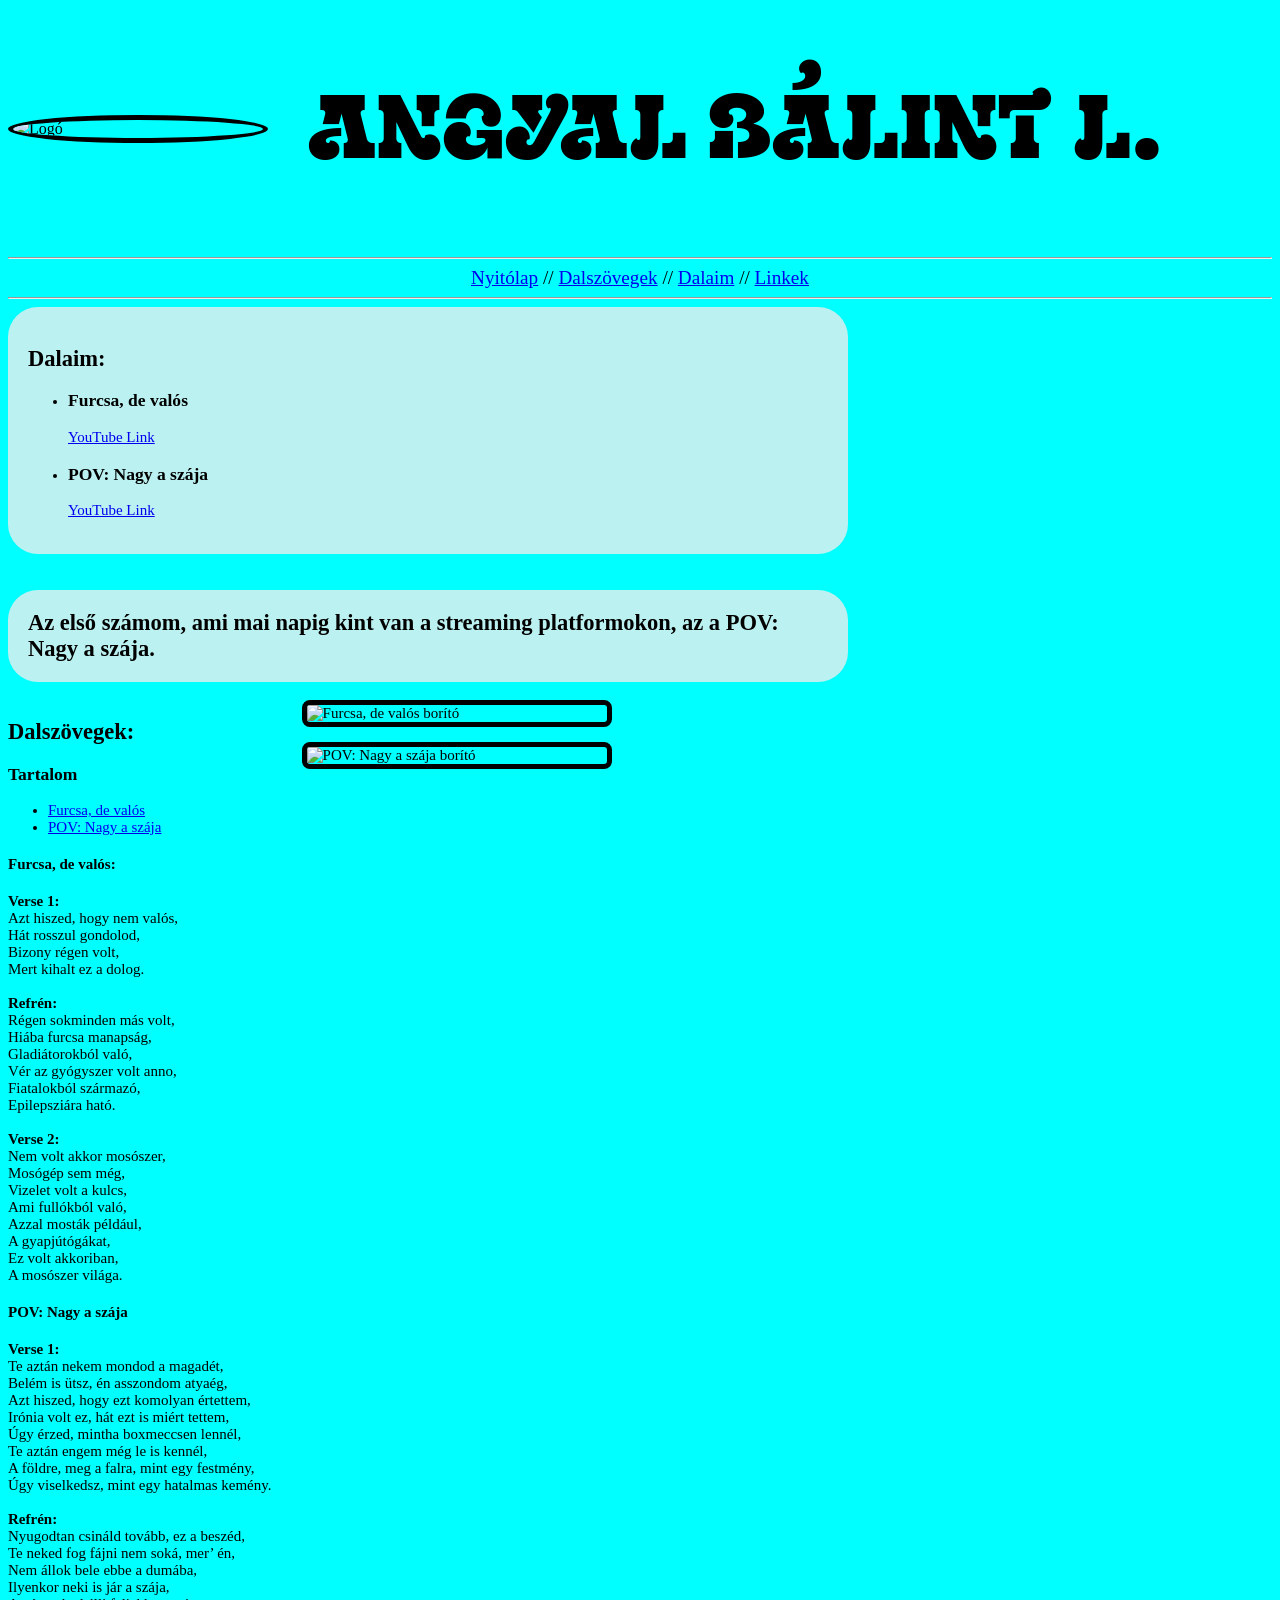
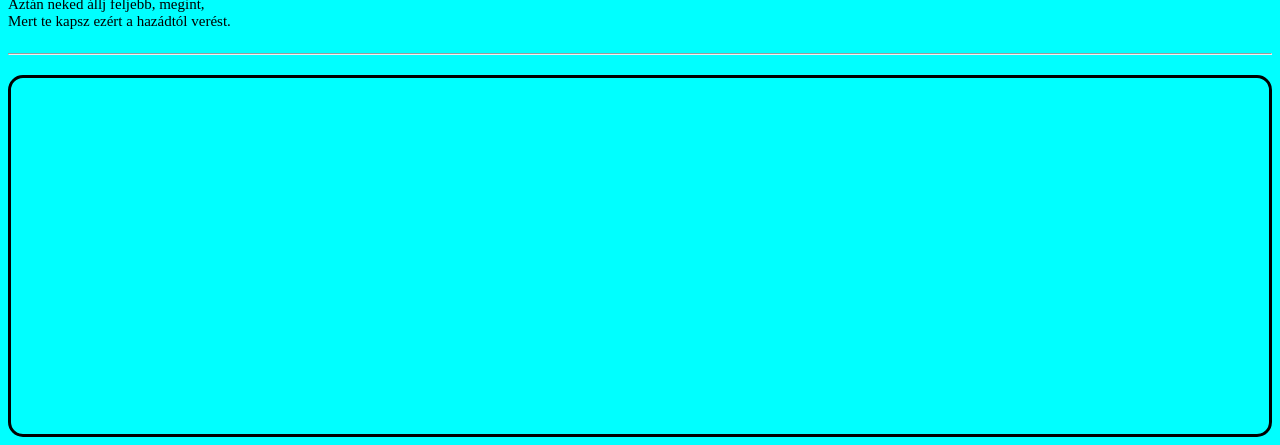
==== Dalaim.html @ 00621b62 "Add files via upload" ====
<!DOCTYPE html>
<html lang="en">
<head>
    <meta charset="UTF-8">
    <meta name="viewport" content="width=device-width, initial-scale=1.0">
    <title>Dalaim</title>
    <link rel="stylesheet" href="dalaim-style.css">
    <link rel="preconnect" href="https://fonts.googleapis.com">
<link rel="preconnect" href="https://fonts.gstatic.com" crossorigin>
<link href="https://fonts.googleapis.com/css2?family=Exile&display=swap" rel="stylesheet">
</head>
<body>
    <header class="fejlec">
    <img src="kep/logo.png" alt="Logó" width="250" id="logokeret">
     <h1>Angyal Bálint L.</h1> 
    </header>
     <hr>
     <header class="navszoveg">
    <nav id="navkozepre">
        <a href="index.html" target="_self">Nyitólap</a> //
        <a href="#dalszovegekszoveg" target="_self">Dalszövegek</a> //
        <a href="Dalaim.html" target="_self">Dalaim</a> //
        <a href="https://www.youtube.com/redirect?event=channel_header&redir_token=QUlxb01IWk90QzV4d3k5TmQyamFjZ1VDR1VTS3xBQnJ0NjltT2tPc2t3dElWamc2eFBabkRBYXdHUnJCeFhxcW5tV2FGZHp6bmxEY0VfdjRlRnV0WlpWdmRuZXZZSGU0dW9na1dZeFBJWF85amRZdGVJME8yeDZ6MWE0aEVxeUVM&q=https%3A%2F%2Flinktr.ee%2Fangyalbalintlaszlo" target="_blank">Linkek</a>
    </nav>
     </header>
     <hr>
     <header class="dalaimszoveg">
        <div class="csakadalaim">
     <h2> 
        Dalaim:
     </h2>
     <ul>
        <li>
            <h3>
                Furcsa, de valós
            </h3>
            <p>
                <a href="https://youtu.be/Ql0NPVnwLD8?si=rtys159l82I84L9K" target="_blank">YouTube Link</a>
            </p>
        </li>
     </ul>
      <ul>
        <li>
            <h3>
                POV: Nagy a szája
            </h3>
                <p>
<a href="https://youtu.be/bEWSBnIKj0M?si=ESGUPLj_95Lnnr6R" target="_blank">YouTube Link</a>
            </p>
        </li>
     </ul>
     </div>
     <br>
     
     <h2 id="alsoinfo">
        Az első számom, ami mai napig kint van a streaming platformokon, az a POV: Nagy a szája. 
     </h2>
     
     <div class="dalszovegresz">
    <div class="dalszovegszoveg">
     <h2 id="dalszovegekszoveg">
        Dalszövegek:
     </h2>
     <h3>
        Tartalom
     </h3>
     <ul>
        <li>
     <a href="#furcsadevaloslyricscim" target="_self">Furcsa, de valós</a>
     </li>
     <li>
     <a href="#povnagyaszajalyricscim" target="_self">POV: Nagy a szája</a>
     </li>
     </ul>
     <h4 id="furcsadevaloslyricscim">
        Furcsa, de valós:
     </h4>
     <p>
       <strong>Verse 1:</strong>
       <br>
    
Azt hiszed, hogy nem valós,
<br>
Hát rosszul gondolod,
<br>
Bizony régen volt,
<br>
Mert kihalt ez a dolog.
<br>
<br>
<strong>Refrén:</strong>
<br>
Régen sokminden más volt,
<br>
Hiába furcsa manapság,
<br>
Gladiátorokból való,
<br>
Vér az gyógyszer volt anno,
<br>
Fiatalokból származó,
<br>
Epilepsziára ható.
<br>
<br>
<strong>Verse 2:</strong>
<br>
Nem volt akkor mosószer,
<br>
Mosógép sem még,
<br>
Vizelet volt a kulcs,
<br>
Ami fullókból való,
<br>
Azzal mosták például,
<br>
A gyapjútógákat,
<br>
Ez volt akkoriban,
<br>
A mosószer világa.
<br>
     </p>
     <h4 id="povnagyaszajalyricscim">
        POV: Nagy a szája
     </h4>
     <p>
        <strong>Verse 1:</strong>
        <br>
Te aztán nekem mondod a magadét,
<br>
Belém is ütsz, én asszondom atyaég,
<br>
Azt hiszed, hogy ezt komolyan értettem,
<br>
Irónia volt ez, hát ezt is miért tettem,
<br>
Úgy érzed, mintha boxmeccsen lennél, 
<br>
Te aztán engem még le is kennél, 
<br>
A földre, meg a falra, mint egy festmény,
<br>
Úgy viselkedsz, mint egy hatalmas kemény.
<br>
<br>
<strong>Refrén:</strong>
<br>
Nyugodtan csináld tovább, ez a beszéd,
<br>
Te neked fog fájni nem soká, mer’ én,
<br>
Nem állok bele ebbe a dumába,
<br>
Ilyenkor neki is jár a szája,
<br>
Aztán neked állj feljebb, megint,
<br>
Mert te kapsz ezért a hazádtól verést.
<br>
     </p>
     </div>
     <div class="dalszovegkepbox">
     <img src="kep/furcsadevalosborito.jpg" alt="Furcsa, de valós borító">
     <img src="kep/povnagyaszajaborito.jpg" alt="POV: Nagy a szája borító">
     </div>
      </div>
     </header>
     <hr>
     <div class="spotifydoboz"> 
        <iframe data-testid="embed-iframe" style="border-radius:12px" src="https://open.spotify.com/embed/artist/1GzKJjVkf3aY5k7IMEjdPO?utm_source=generator&si=db58abc6c56840da" width="100%" height="352" frameBorder="0" allowfullscreen="" allow="autoplay; clipboard-write; encrypted-media; fullscreen; picture-in-picture" loading="lazy"></iframe>
    </div>
</body>
</html>
---- dalaim-style.css ----
body {
    background-color: aqua;
}
#navkozepre {
    text-align: center;
}
.fejlec {
    display:flex;
    align-items: center;
    gap: 40px;
}
.fejlec h1 {
    font-size: 5.6rem;
    font-family: "Exile", system-ui;
  font-weight: 400;
  font-style: normal;
}
.navszoveg {
    font-size: larger;
}
#logokeret {
    border: 5px solid #000000;
    border-radius: 50%;
}
    .dalaimszoveg {
        font-size: 15px;
    }
.csakadalaim {
    background-color: rgb(187, 241, 241);
    padding: 20px;
    max-width: 800px;
    border-radius: 30px;
}
#alsoinfo {
background-color: rgb(187, 241, 241);
 max-width: 800px;
    border-radius: 30px;
     padding: 20px;
}
.dalszoveg {
    background-color: rgb(187, 241, 241);
    max-width: 300px;
    border-radius: 30px;
    padding: 20px;
}
.dalszovegresz {
    display: flex;
    gap: 30px;              
    align-items: flex-start; 
}

.dalszovegkepbox {
    display: flex;
    flex-direction: column; 
    gap: 15px;              
}

.dalszovegkepbox img {
    width: 300px;
    height: auto;
    border: 5px solid #000000;
    border-radius: 8px;
}
.spotifydoboz {
    max-width: 1500px; 
    margin-top: 20px;
    border: 3px solid #000000; 
    border-radius: 15px;      
    overflow: hidden;         
}
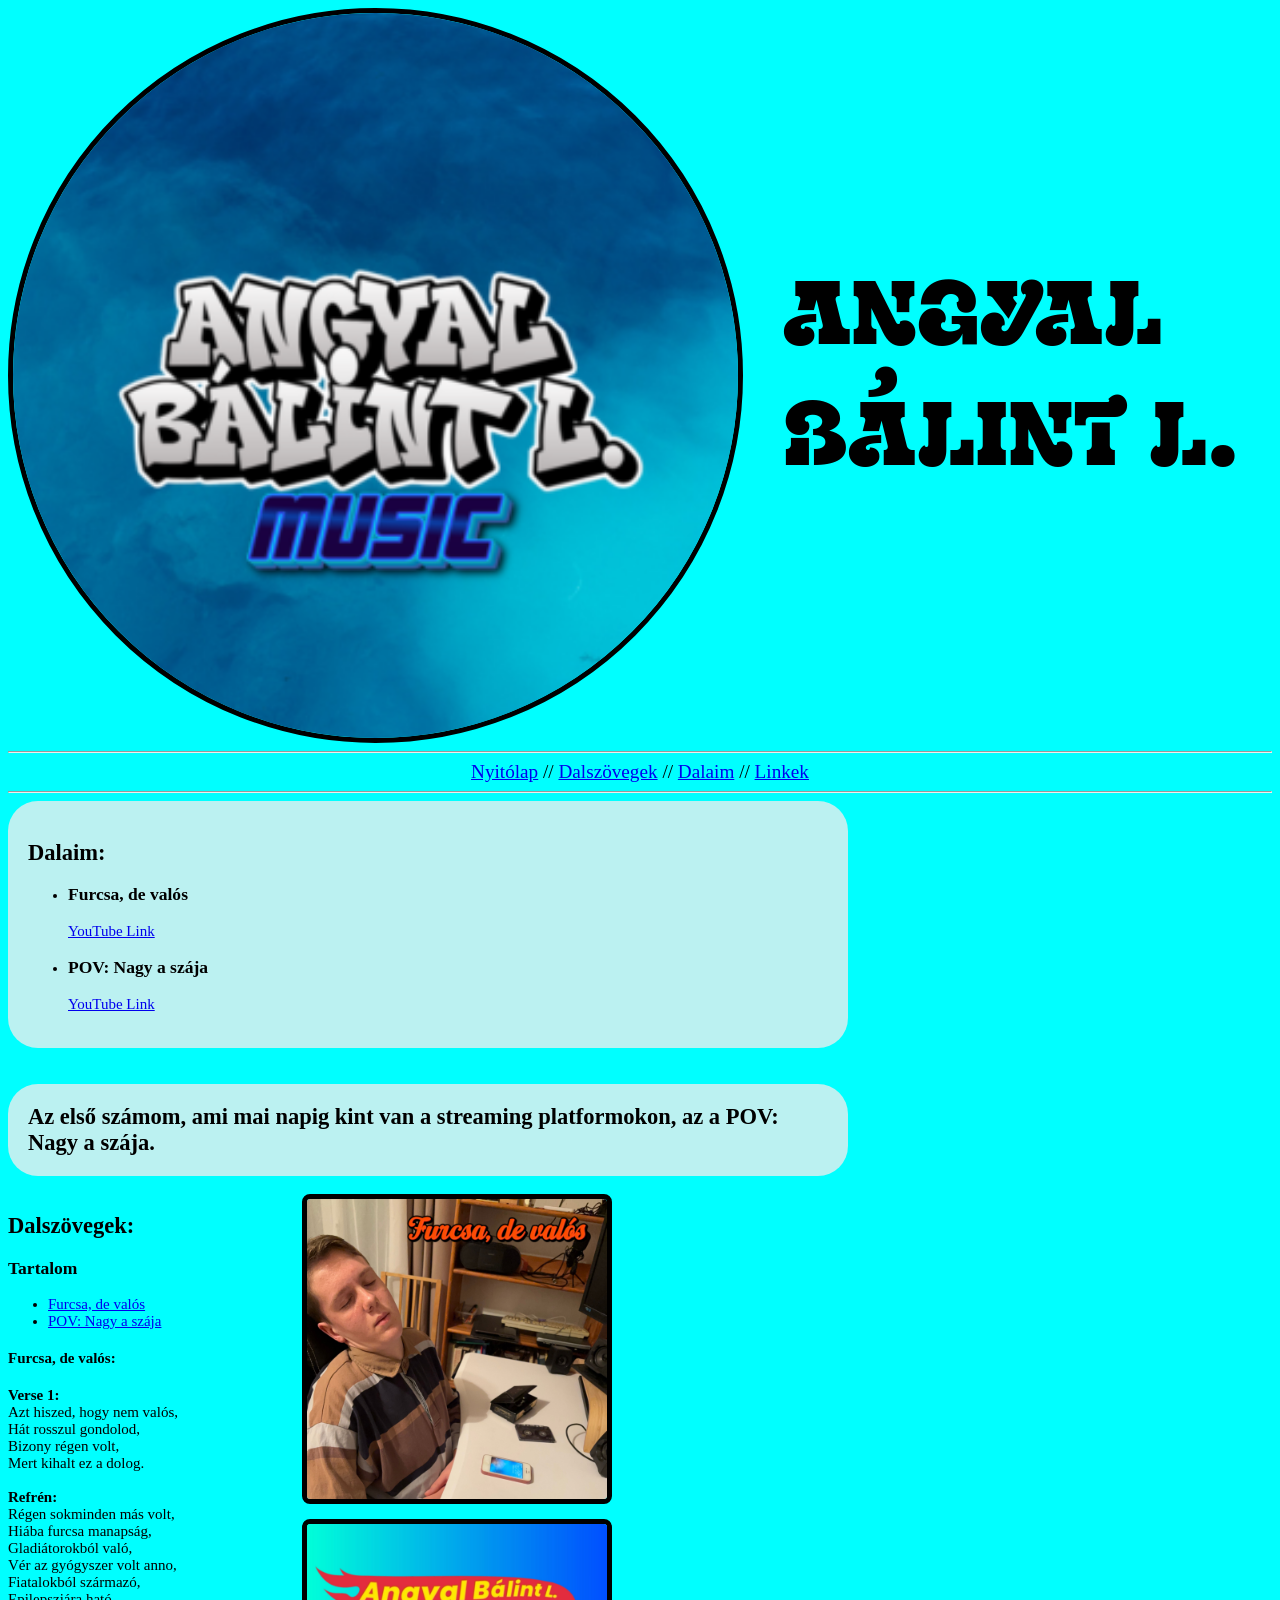
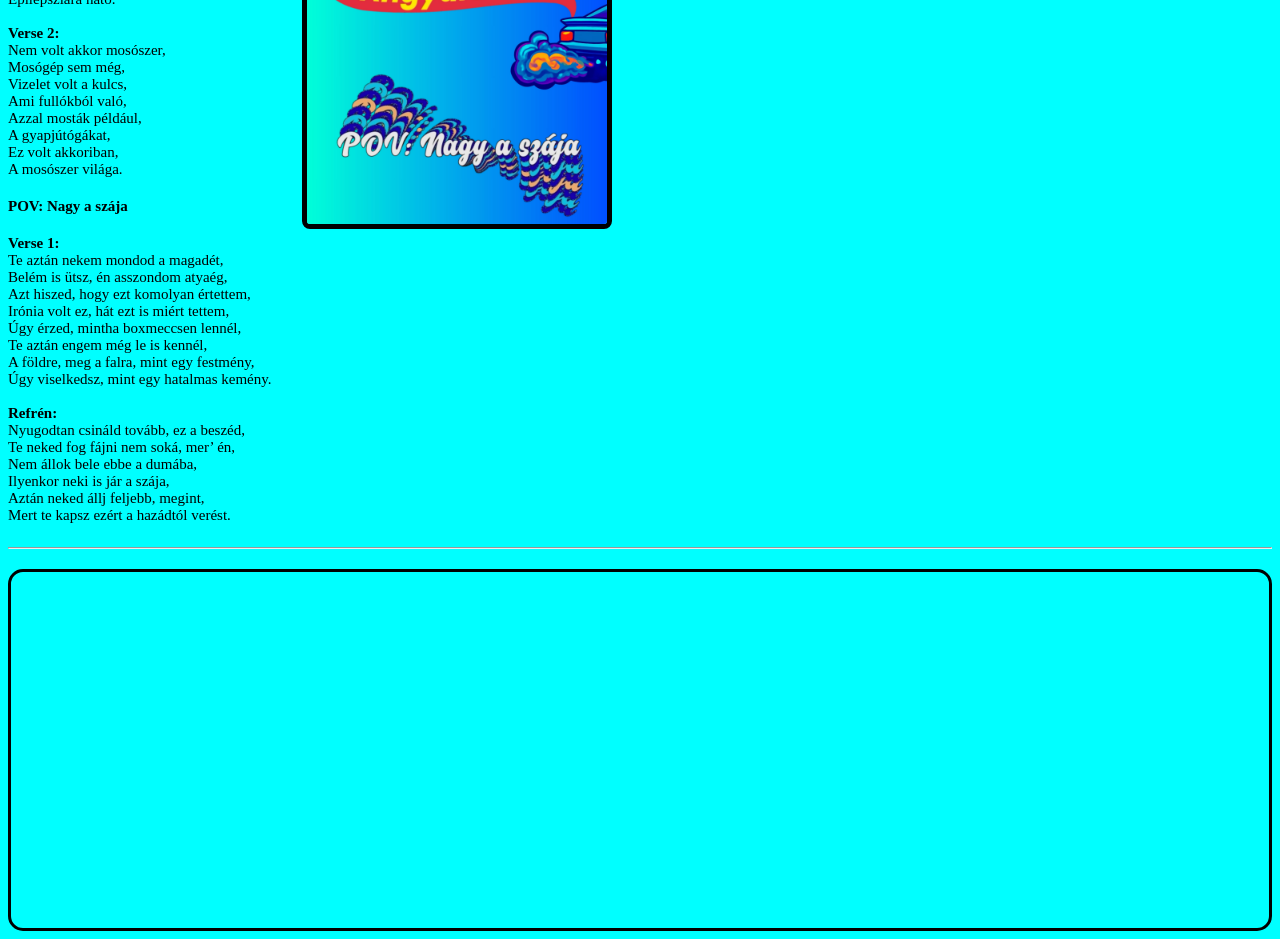
==== commit 04c5078b: "Add files via upload" ====
--- a/Dalaim.html
+++ b/Dalaim.html
@@ -11,7 +11,7 @@
 </head>
 <body>
     <header class="fejlec">
-    <img src="kep/logo.png" alt="Logó" width="250" id="logokeret">
+    <img src="kep/logo.png" alt="Logó" width="100%" id="logokeret">
      <h1>Angyal Bálint L.</h1> 
     </header>
      <hr>
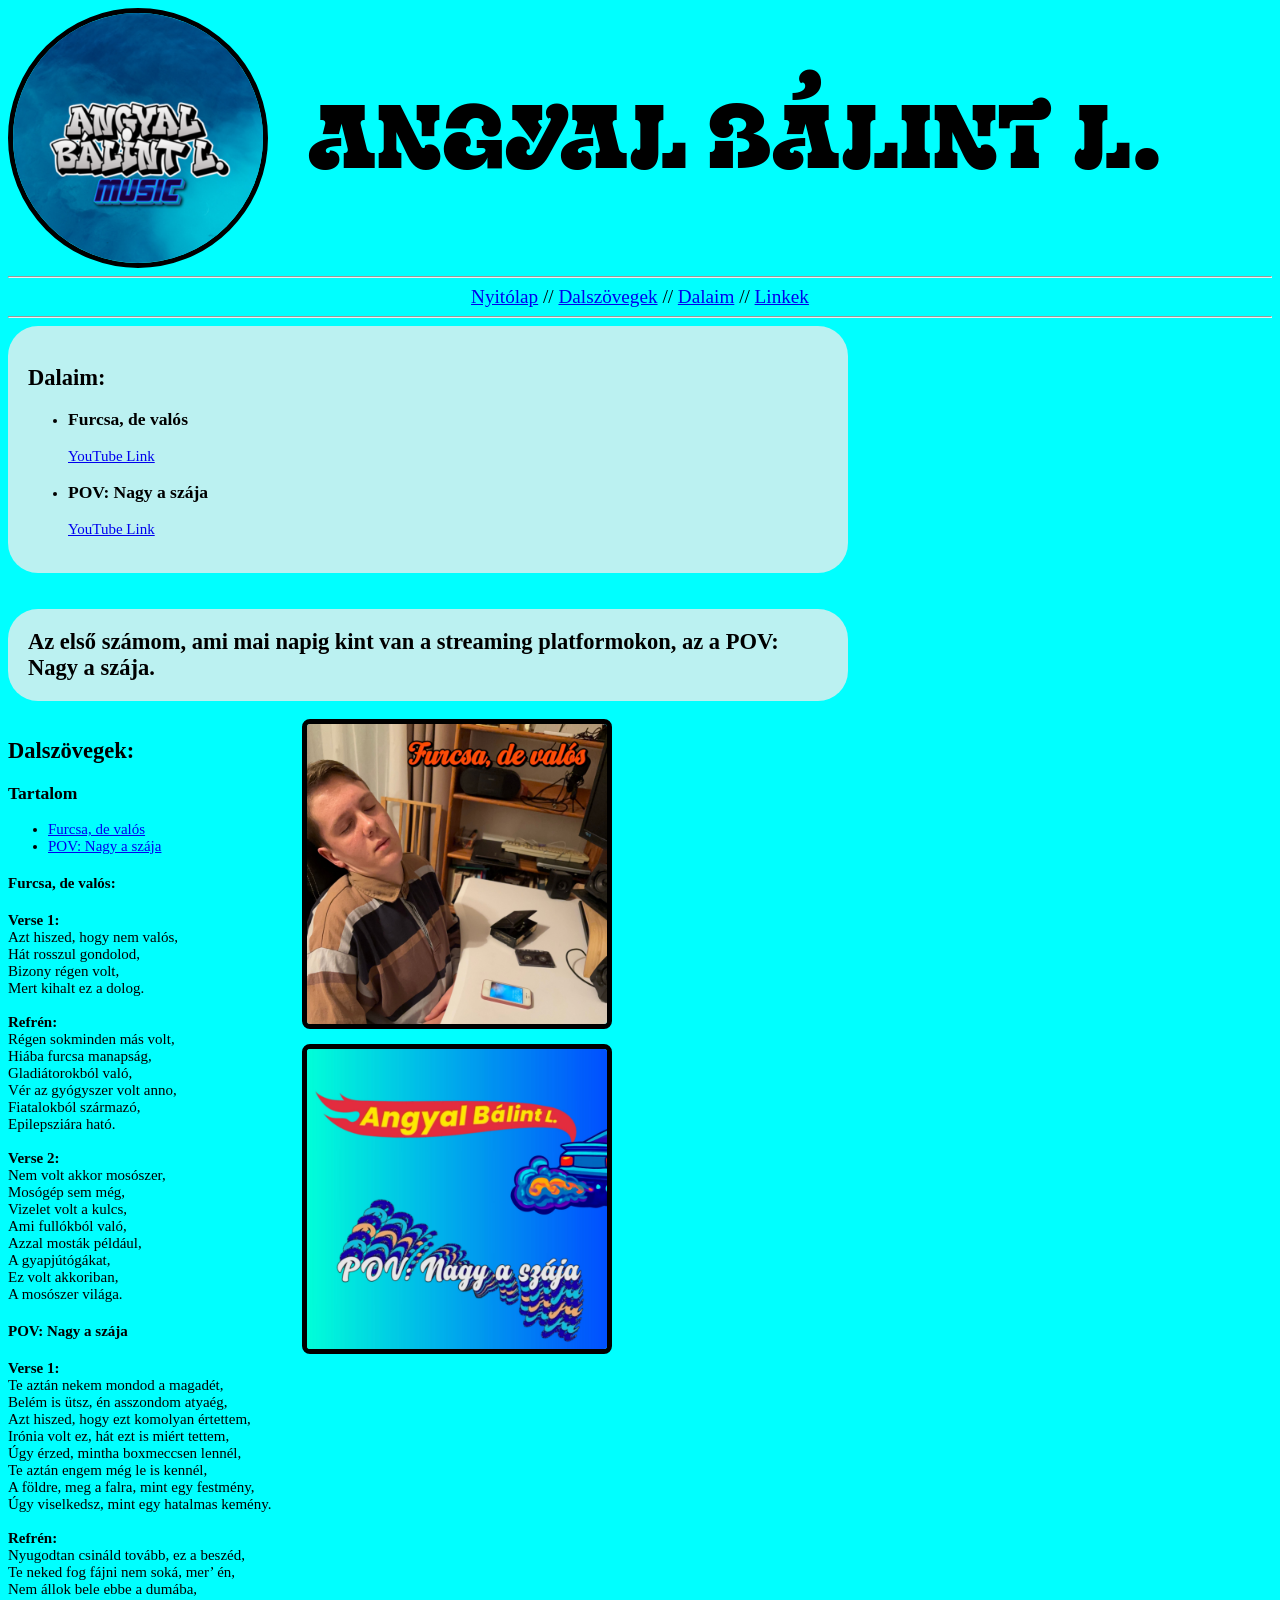
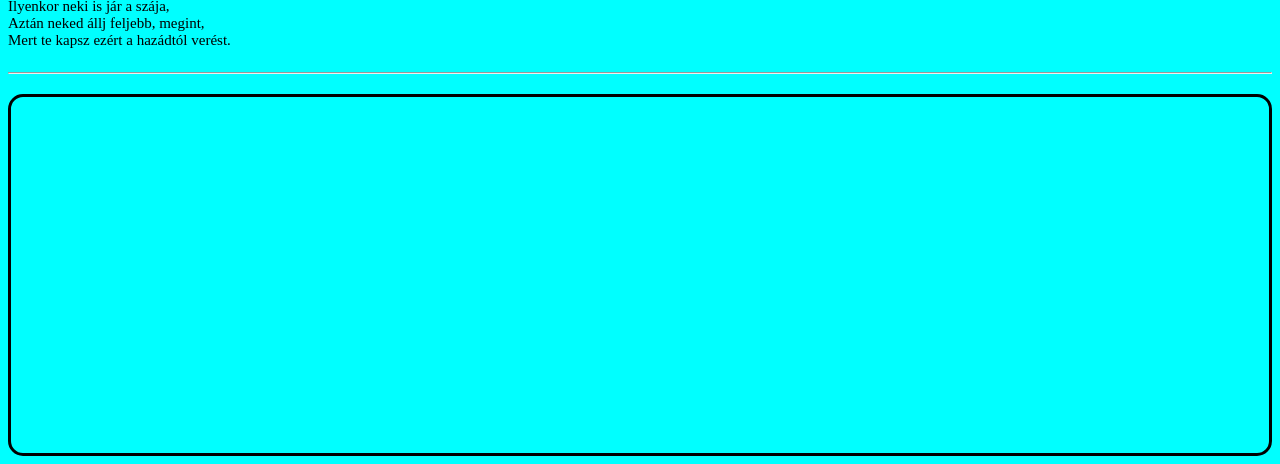
==== commit e6617fc6: "Add files via upload" ====
--- a/Dalaim.html
+++ b/Dalaim.html
@@ -11,7 +11,7 @@
 </head>
 <body>
     <header class="fejlec">
-    <img src="kep/logo.png" alt="Logó" width="100%" id="logokeret">
+    <img src="kep/logo.png" alt="Logó" id="logokeret">
      <h1>Angyal Bálint L.</h1> 
     </header>
      <hr>
--- a/dalaim-style.css
+++ b/dalaim-style.css
@@ -67,4 +67,14 @@
     border: 3px solid #000000; 
     border-radius: 15px;      
     overflow: hidden;         
+}
+h1 {
+    max-width: 100%;
+    box-sizing: border-box;
+    overflow-wrap: break-word;
+}
+#logokeret {
+    max-width: 250px;
+    height: auto;
+    display: block;
 }
